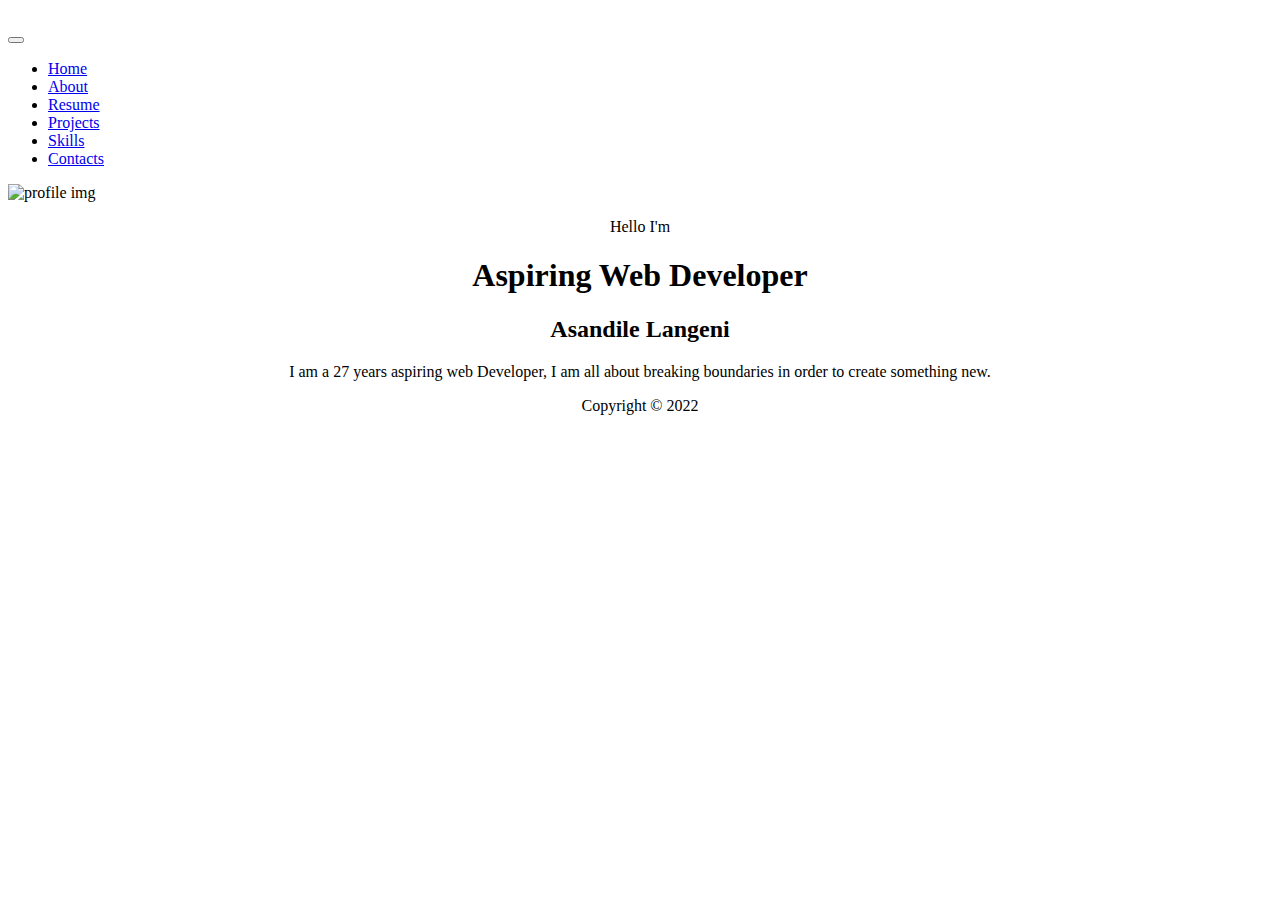
==== html/About.html @ 9c7fabc3 "second commit" ====
<!DOCTYPE html>
<html lang="en">
<head>
    <meta charset="UTF-8">
    <meta http-equiv="X-UA-Compatible" content="IE=edge">
    <meta name="viewport" content="width=device-width, initial-scale=1.0">
    <title>Document</title>
    <link href="https://cdn.jsdelivr.net/npm/bootstrap@5.2.2/dist/css/bootstrap.min.css" rel="stylesheet" integrity="sha384-Zenh87qX5JnK2Jl0vWa8Ck2rdkQ2Bzep5IDxbcnCeuOxjzrPF/et3URy9Bv1WTRi" crossorigin="anonymous">
<link rel="stylesheet" href="../styles/style.css">
<link rel="icon" href="https://i.postimg.cc/xCpZ3FsW/LA.webp" type="image/x-icon" />
</head>
<body class="bg-light">
  <!--Nav Start-->
  <nav class="navbar bg-light shadow-sm">
    <div class="container-lg">
      <a class="navbar-brand text-black fw-bold fs-4" href="../Index.html">
        <img class="logo" src="https://i.postimg.cc/44MyFfqS/Free-Sample-By-Wix.jpg" alt="">
      </a>
      <div class="dropdown">
        <button class="btn btn-secondary btn-dark px-3" type="button" data-bs-toggle="dropdown" aria-expanded="false">
            <span class="navbar-toggler-icon"></span>
         <i class="fas fa-bars"></i>
        </button>
        <ul class="dropdown-menu ">
          <li><a class="dropdown-item" href="../Index.html">Home</a></li>
          <li><a class="dropdown-item" href="About.html">About</a></li>
          <li><a class="dropdown-item" href="Resume.html">Resume</a></li>
          <li><a class="dropdown-item" href="Project.html">Projects</a></li>
          <li><a class="dropdown-item" href="Skills.html">Skills</a></li>
          <li><a class="dropdown-item" href="Contact.html">Contacts</a></li>
        </ul>
      </div>
    </div>
  </nav>
<!--Nav end--> <!--home section start-->
  <section class="home py-5"></section>
  <div class="container-lg">
    <div class="row min-vh-100 align-items-center align-content-center">
        <div class="col-md-6">
            <div class="home-img text-center">
                <img src="https://i.postimg.cc/bJPWBS18/t381-LPkw-400x400.jpg" class="rounded-circle mw-100" alt="profile img">
            </div>
        </div>
        <div class="homepage">
          <div class="col-md-6 order-md-first">
            <div class="home-text">
                <p class="text-muted mb-1">Hello I'm</p>
                
                <h1>Aspiring Web Developer</h1>
                <h2>Asandile Langeni</h2>
                <p class="mt-4 text-muted">I am a 27 years aspiring web Developer, I am all about breaking boundaries in order to create something new. </p>
                <a href="#portfolio" class="btn"></a>
            </div>
        </div>
    </div>
  </div>
        </div>
        



  <footer>
    <p>Copyright &copy; 2022</p>
</footer>
  <script src="https://cdn.jsdelivr.net/npm/bootstrap@5.2.2/dist/js/bootstrap.bundle.min.js" integrity="sha384-OERcA2EqjJCMA+/3y+gxIOqMEjwtxJY7qPCqsdltbNJuaOe923+mo//f6V8Qbsw3" crossorigin="anonymous"></script>
---- styles/style.css ----
*,
*::after
*::before {
    margin: 0%;
    padding: 0;
    box-sizing: border-box;
}
* {
    box-sizing: border-box;
  }
  
  
main {
    background-image: url('https://i.postimg.cc/DZkDgNdY/DN-too.jpg');
    background-repeat: no-repeat;
    background-size: cover;
    background-position: 0%;
    
  }
  /* The actual timeline (the vertical ruler) */
  .timeline {
    position: relative;
    max-width: 1200px;
    margin: 0 auto;
  }
  
  /* The actual timeline (the vertical ruler) */
  .timeline::after {
    content: '';
    position: absolute;
    width: 6px;
    background-color: white;
    top: 0;
    bottom: 0;
    left: 50%;
    margin-left: -3px;
  }
  
  /* Container around content */
  .container {
    padding: 10px 40px;
    position: relative;
    background-color: inherit;
    width: 50%;
  }
  
  /* The circles on the timeline */
  .container::after {
    content: '';
    position: absolute;
    width: 25px;
    height: 25px;
    right: -17px;
    background-color: white;
    border: 4px solid #FF9F55;
    top: 15px;
    border-radius: 50%;
    z-index: 1;
  }
  
  /* Place the container to the left */
  .left {
    left: 0;
  }
  
  /* Place the container to the right */
  .right {
    left: 50%;
  }
  
  /* Add arrows to the left container (pointing right) */
  .left::before {
    content: " ";
    height: 0;
    position: absolute;
    top: 22px;
    width: 0;
    z-index: 1;
    right: 30px;
    border: medium solid white;
    border-width: 10px 0 10px 10px;
    border-color: transparent transparent transparent white;
  }
  
  /* Add arrows to the right container (pointing left) */
  .right::before {
    content: " ";
    height: 0;
    position: absolute;
    top: 22px;
    width: 0;
    z-index: 1;
    left: 30px;
    border: medium solid white;
    border-width: 10px 10px 10px 0;
    border-color: transparent white transparent transparent;
  }
  
  /* Fix the circle for containers on the right side */
  .right::after {
    left: -16px;
  }
  
  /* The actual content */
  .content {
    padding: 20px 30px;
    background-color: white;
    position: relative;
    border-radius: 6px;
  }
  
  /* Media queries - Responsive timeline on screens less than 600px wide */
  @media screen and (max-width: 600px) {
    /* Place the timelime to the left */
    .timeline::after {
    left: 31px;
    }
    
    /* Full-width containers */
    .container {
    width: 100%;
    padding-left: 70px;
    padding-right: 25px;
    }
    
    /* Make sure that all arrows are pointing leftwards */
    .container::before {
    left: 60px;
    border: medium solid white;
    border-width: 10px 10px 10px 0;
    border-color: transparent white transparent transparent;
    }
  
    /* Make sure all circles are at the same spot */
    .left::after, .right::after {
    left: 15px;
    }
    
    /* Make all right containers behave like the left ones */
    .right {
    left: 0%;
    }
  }
  .logo {
    width: 3em;
  }
.homepage {}
h1, h2, p {
    display: absolute;
    text-align: center;
}
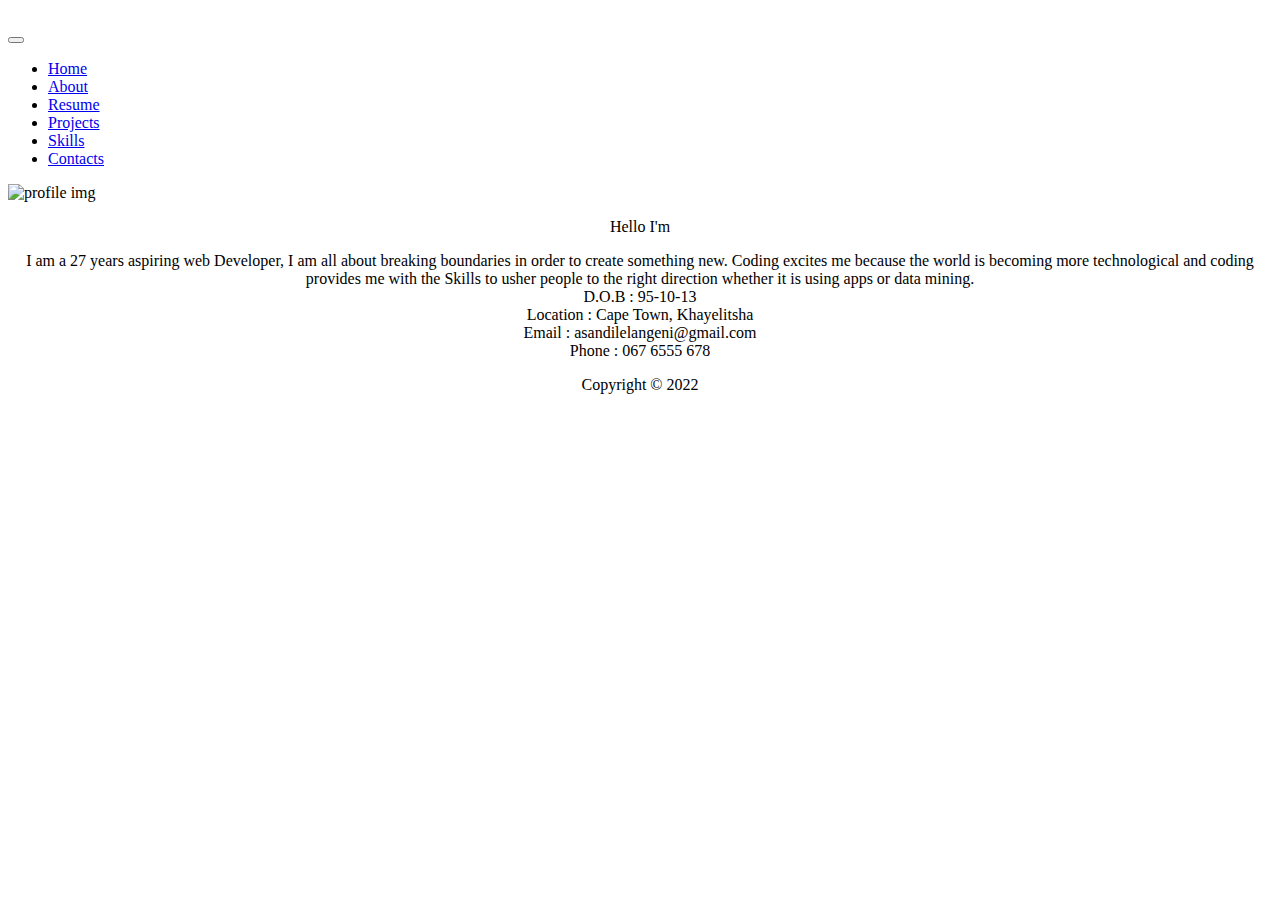
==== commit 2d886ba2: "third commit" ====
--- a/html/About.html
+++ b/html/About.html
@@ -3,11 +3,11 @@
 <head>
     <meta charset="UTF-8">
     <meta http-equiv="X-UA-Compatible" content="IE=edge">
-    <meta name="viewport" content="width=device-width, initial-scale=1.0">
+    <meta name="viewport" content="width=device-width, initial-scale=1.0, maximum-scale=1.0, user-scalable=no">
     <title>Document</title>
     <link href="https://cdn.jsdelivr.net/npm/bootstrap@5.2.2/dist/css/bootstrap.min.css" rel="stylesheet" integrity="sha384-Zenh87qX5JnK2Jl0vWa8Ck2rdkQ2Bzep5IDxbcnCeuOxjzrPF/et3URy9Bv1WTRi" crossorigin="anonymous">
-<link rel="stylesheet" href="../styles/style.css">
-<link rel="icon" href="https://i.postimg.cc/xCpZ3FsW/LA.webp" type="image/x-icon" />
+    <link rel="stylesheet" href="../styles/style.css">
+    <link rel="icon" href="https://i.postimg.cc/xCpZ3FsW/LA.webp" type="image/x-icon" />
 </head>
 <body class="bg-light">
   <!--Nav Start-->
@@ -32,8 +32,9 @@
       </div>
     </div>
   </nav>
-<!--Nav end--> <!--home section start-->
-  <section class="home py-5"></section>
+<!--Nav end--> 
+<!--About section start-->
+  <section class="About py-5"></section>
   <div class="container-lg">
     <div class="row min-vh-100 align-items-center align-content-center">
         <div class="col-md-6">
@@ -41,14 +42,15 @@
                 <img src="https://i.postimg.cc/bJPWBS18/t381-LPkw-400x400.jpg" class="rounded-circle mw-100" alt="profile img">
             </div>
         </div>
-        <div class="homepage">
+        <div class="about">
           <div class="col-md-6 order-md-first">
             <div class="home-text">
                 <p class="text-muted mb-1">Hello I'm</p>
-                
-                <h1>Aspiring Web Developer</h1>
-                <h2>Asandile Langeni</h2>
-                <p class="mt-4 text-muted">I am a 27 years aspiring web Developer, I am all about breaking boundaries in order to create something new. </p>
+                <p class="mt-4 text-muted">I am a 27 years aspiring web Developer, I am all about breaking boundaries in order to create something new. Coding excites me because the world is becoming more technological and coding provides me with the Skills to usher people to the right direction whether it is using apps or data mining. <br>
+                D.O.B   : 95-10-13 <br>
+                Location : Cape Town, Khayelitsha <br>
+                Email     : asandilelangeni@gmail.com <br>
+                Phone     : 067 6555 678 </p>
                 <a href="#portfolio" class="btn"></a>
             </div>
         </div>
--- a/styles/style.css
+++ b/styles/style.css
@@ -5,142 +5,138 @@
     padding: 0;
     box-sizing: border-box;
 }
-* {
-    box-sizing: border-box;
-  }
-  
-  
-main {
+
+/* main {
     background-image: url('https://i.postimg.cc/DZkDgNdY/DN-too.jpg');
     background-repeat: no-repeat;
     background-size: cover;
     background-position: 0%;
     
-  }
+  } */
   /* The actual timeline (the vertical ruler) */
-  .timeline {
-    position: relative;
-    max-width: 1200px;
-    margin: 0 auto;
+.timeline {
+  position: relative;
+  max-width: 1200px;
+  margin: 0 auto;
+}
+
+/* The actual timeline (the vertical ruler) */
+.timeline::after {
+  content: '';
+  position: absolute;
+  width: 6px;
+  background-color: darkgray;
+  top: 0;
+  bottom: 0;
+  left: 50%;
+  margin-left: -3px;
+}
+
+/* Container around content */
+.container {
+  padding: 10px 40px;
+  position: relative;
+  background-color: inherit;
+  width: 50%;
+}
+
+/* The circles on the timeline */
+.container::after {
+  content: '';
+  position: absolute;
+  width: 25px;
+  height: 25px;
+  right: -17px;
+  background-color: white;
+  border: 4px solid #FF9F55;
+  top: 15px;
+  border-radius: 50%;
+  z-index: 1;
+}
+
+/* Place the container to the left */
+.left {
+  left: -25%;
+}
+
+/* Place the container to the right */
+.right {
+  left: 25%;
+}
+
+/* Add arrows to the left container (pointing right) */
+.left::before {
+  content: " ";
+  height: 0;
+  position: absolute;
+  top: 22px;
+  width: 0;
+  z-index: 1;
+  right: 30px;
+  border: medium solid white;
+  border-width: 10px 0 10px 10px;
+  border-color: transparent transparent transparent white;
+}
+
+/* Add arrows to the right container (pointing left) */
+.right::before {
+  content: " ";
+  height: 0;
+  position: absolute;
+  top: 22px;
+  width: 0;
+  z-index: 1;
+  left: 30px;
+  border: medium solid white;
+  border-width: 10px 10px 10px 0;
+  border-color: transparent white transparent transparent;
+}
+
+/* Fix the circle for containers on the right side */
+.right::after {
+  left: -16px;
+}
+
+/* The actual content */
+.content {
+  /* padding: 20px 30px; */
+  background-color: white;
+  position: relative;
+  border-radius: 6px;
+}
+
+/* Media queries - Responsive timeline on screens less than 600px wide */
+@media screen and (max-width: 600px) {
+  /* Place the timelime to the left */
+  .timeline::after {
+  display: none;
   }
   
-  /* The actual timeline (the vertical ruler) */
-  .timeline::after {
-    content: '';
-    position: absolute;
-    width: 6px;
-    background-color: white;
-    top: 0;
-    bottom: 0;
-    left: 50%;
-    margin-left: -3px;
+  /* Full-width containers */
+  .container {
+  width: 100%;
+  padding-left: 70px;
+  padding-right: 25px;
   }
   
-  /* Container around content */
-  .container {
-    padding: 10px 40px;
-    position: relative;
-    background-color: inherit;
-    width: 50%;
+  /* Make sure that all arrows are pointing leftwards */
+  .container::before {
+  left: 60px;
+  border: medium solid white;
+  border-width: 10px 10px 10px 0;
+  border-color: transparent white transparent transparent;
+  }
+
+  /* Make sure all circles are at the same spot */
+  .left::after, .right::after {
+  left: 15px;
   }
   
-  /* The circles on the timeline */
-  .container::after {
-    content: '';
-    position: absolute;
-    width: 25px;
-    height: 25px;
-    right: -17px;
-    background-color: white;
-    border: 4px solid #FF9F55;
-    top: 15px;
-    border-radius: 50%;
-    z-index: 1;
+  /* Make all right containers behave like the left ones */
+  .right {
+  left: 0%;
   }
-  
-  /* Place the container to the left */
-  .left {
-    left: 0;
-  }
-  
-  /* Place the container to the right */
-  .right {
-    left: 50%;
-  }
-  
-  /* Add arrows to the left container (pointing right) */
-  .left::before {
-    content: " ";
-    height: 0;
-    position: absolute;
-    top: 22px;
-    width: 0;
-    z-index: 1;
-    right: 30px;
-    border: medium solid white;
-    border-width: 10px 0 10px 10px;
-    border-color: transparent transparent transparent white;
-  }
-  
-  /* Add arrows to the right container (pointing left) */
-  .right::before {
-    content: " ";
-    height: 0;
-    position: absolute;
-    top: 22px;
-    width: 0;
-    z-index: 1;
-    left: 30px;
-    border: medium solid white;
-    border-width: 10px 10px 10px 0;
-    border-color: transparent white transparent transparent;
-  }
-  
-  /* Fix the circle for containers on the right side */
-  .right::after {
-    left: -16px;
-  }
-  
-  /* The actual content */
-  .content {
-    padding: 20px 30px;
-    background-color: white;
-    position: relative;
-    border-radius: 6px;
-  }
-  
-  /* Media queries - Responsive timeline on screens less than 600px wide */
-  @media screen and (max-width: 600px) {
-    /* Place the timelime to the left */
-    .timeline::after {
-    left: 31px;
-    }
-    
-    /* Full-width containers */
-    .container {
-    width: 100%;
-    padding-left: 70px;
-    padding-right: 25px;
-    }
-    
-    /* Make sure that all arrows are pointing leftwards */
-    .container::before {
-    left: 60px;
-    border: medium solid white;
-    border-width: 10px 10px 10px 0;
-    border-color: transparent white transparent transparent;
-    }
-  
-    /* Make sure all circles are at the same spot */
-    .left::after, .right::after {
-    left: 15px;
-    }
-    
-    /* Make all right containers behave like the left ones */
-    .right {
-    left: 0%;
-    }
-  }
+}
   .logo {
     width: 3em;
   }
@@ -149,4 +145,13 @@
     display: absolute;
     text-align: center;
 }
-   
+section {
+  font-weight: bold;
+  position: relative;
+  animation: mymove 5s infinite;
+}
+#section {animation-timing-function: linear;}
+@keyframes mymove {
+  from {left: 0px;}
+  to {left: 300px;}
+}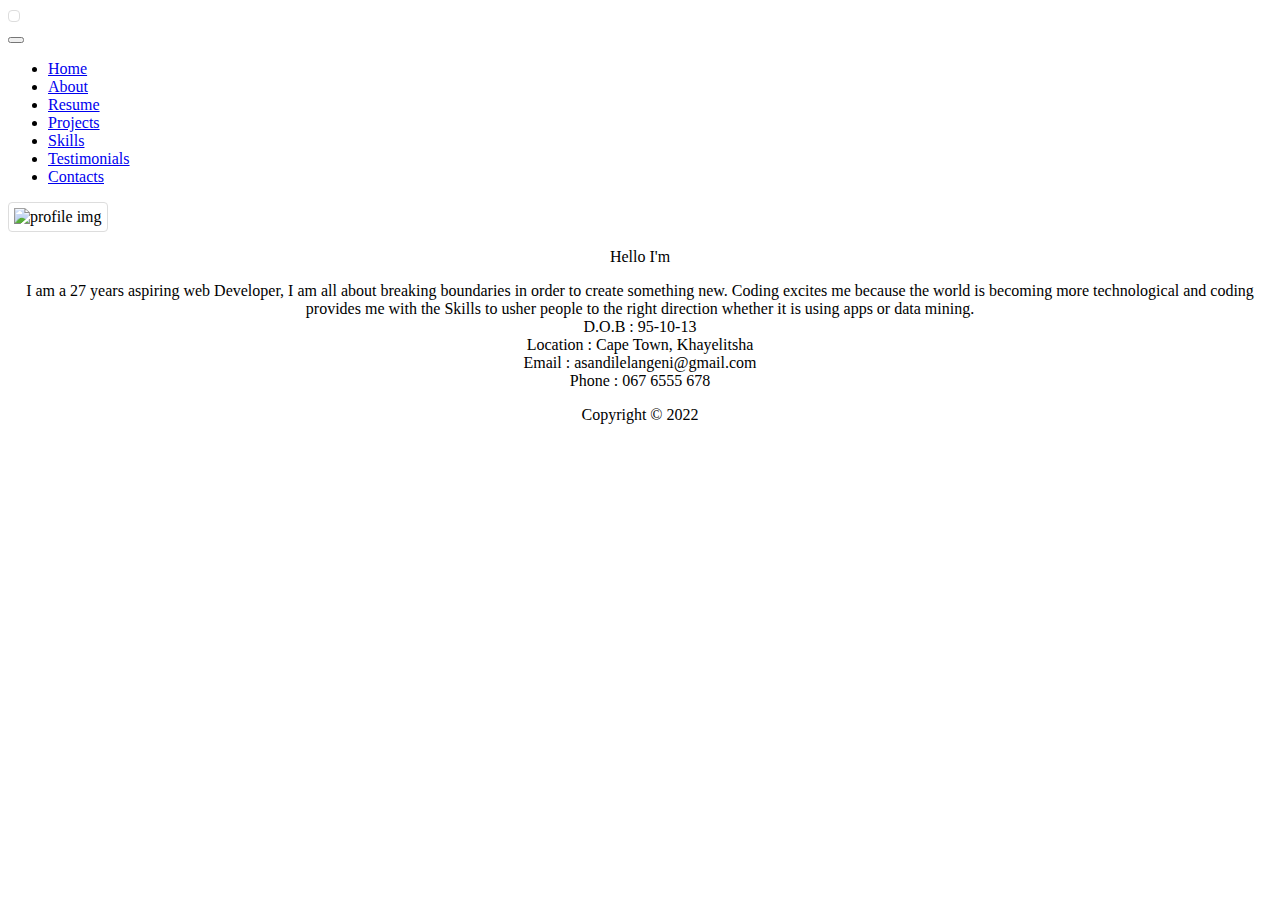
==== commit a285cef7: "Another one" ====
--- a/html/About.html
+++ b/html/About.html
@@ -9,7 +9,7 @@
     <link rel="stylesheet" href="../styles/style.css">
     <link rel="icon" href="https://i.postimg.cc/xCpZ3FsW/LA.webp" type="image/x-icon" />
 </head>
-<body class="bg-light">
+<body class="bg-dark">
   <!--Nav Start-->
   <nav class="navbar bg-light shadow-sm">
     <div class="container-lg">
@@ -27,41 +27,42 @@
           <li><a class="dropdown-item" href="Resume.html">Resume</a></li>
           <li><a class="dropdown-item" href="Project.html">Projects</a></li>
           <li><a class="dropdown-item" href="Skills.html">Skills</a></li>
+          <li><a class="dropdown-item" href="Testimonials.html">Testimonials</a></li>
           <li><a class="dropdown-item" href="Contact.html">Contacts</a></li>
         </ul>
       </div>
     </div>
   </nav>
 <!--Nav end--> 
-<!--About section start-->
-  <section class="About py-5"></section>
-  <div class="container-lg">
-    <div class="row min-vh-100 align-items-center align-content-center">
-        <div class="col-md-6">
-            <div class="home-img text-center">
-                <img src="https://i.postimg.cc/bJPWBS18/t381-LPkw-400x400.jpg" class="rounded-circle mw-100" alt="profile img">
-            </div>
-        </div>
-        <div class="about">
-          <div class="col-md-6 order-md-first">
-            <div class="home-text">
-                <p class="text-muted mb-1">Hello I'm</p>
-                <p class="mt-4 text-muted">I am a 27 years aspiring web Developer, I am all about breaking boundaries in order to create something new. Coding excites me because the world is becoming more technological and coding provides me with the Skills to usher people to the right direction whether it is using apps or data mining. <br>
-                D.O.B   : 95-10-13 <br>
-                Location : Cape Town, Khayelitsha <br>
-                Email     : asandilelangeni@gmail.com <br>
-                Phone     : 067 6555 678 </p>
-                <a href="#portfolio" class="btn"></a>
-            </div>
-        </div>
+  <!--About section start-->
+    <section class="About py-5"></section>
+    <div class="container-lg">
+      <div class="row min-vh-100 align-items-center align-content-center">
+          <div class="col-md-6">
+              <div class="home-img text-center">
+                  <img src="https://i.postimg.cc/bJPWBS18/t381-LPkw-400x400.jpg" class="rounded-circle mw-100" alt="profile img">
+              </div>
+          </div>
+          <div class="about">
+            <div class="col-md-6 order-md-first">
+              <div class="home-text">
+                  <p class="text-muted mb-1">Hello I'm</p>
+                  <p class="mt-4 text-muted">I am a 27 years aspiring web Developer, I am all about breaking boundaries in order to create something new. Coding excites me because the world is becoming more technological and coding provides me with the Skills to usher people to the right direction whether it is using apps or data mining. <br>
+                  D.O.B   : 95-10-13 <br>
+                  Location : Cape Town, Khayelitsha <br>
+                  Email     : asandilelangeni@gmail.com <br>
+                  Phone     : 067 6555 678 </p>
+                  <a href="#portfolio" class="btn"></a>
+              </div>
+          </div>
+      </div>
     </div>
-  </div>
-        </div>
-        
+          </div>
+          
 
 
 
-  <footer>
-    <p>Copyright &copy; 2022</p>
-</footer>
-  <script src="https://cdn.jsdelivr.net/npm/bootstrap@5.2.2/dist/js/bootstrap.bundle.min.js" integrity="sha384-OERcA2EqjJCMA+/3y+gxIOqMEjwtxJY7qPCqsdltbNJuaOe923+mo//f6V8Qbsw3" crossorigin="anonymous"></script>+    <footer>
+      <p>Copyright &copy; 2022</p>
+  </footer>
+    <script src="https://cdn.jsdelivr.net/npm/bootstrap@5.2.2/dist/js/bootstrap.bundle.min.js" integrity="sha384-OERcA2EqjJCMA+/3y+gxIOqMEjwtxJY7qPCqsdltbNJuaOe923+mo//f6V8Qbsw3" crossorigin="anonymous"></script>--- a/styles/style.css
+++ b/styles/style.css
@@ -6,13 +6,13 @@
     box-sizing: border-box;
 }
 
-/* main {
-    background-image: url('https://i.postimg.cc/DZkDgNdY/DN-too.jpg');
+ body {
+    background-image: url('https://i.postimg.cc/3R6zjjtY/grey.jpg');
     background-repeat: no-repeat;
     background-size: cover;
     background-position: 0%;
     
-  } */
+  } 
   /* The actual timeline (the vertical ruler) */
 .timeline {
   position: relative;
@@ -41,7 +41,7 @@
 }
 
 /* The circles on the timeline */
-.container::after {
+.timeline .container::after {
   content: '';
   position: absolute;
   width: 25px;
@@ -106,7 +106,7 @@
 }
 
 /* Media queries - Responsive timeline on screens less than 600px wide */
-@media screen and (max-width: 600px) {
+@media screen and (max-width: 300px) {
   /* Place the timelime to the left */
   .timeline::after {
   display: none;
@@ -154,4 +154,22 @@
 @keyframes mymove {
   from {left: 0px;}
   to {left: 300px;}
-}+}
+img {
+  border: 1px solid #ddd;
+  border-radius: 4px;
+  padding: 5px;
+  width: 150px;
+}
+.card-group {
+  display: grid;
+  grid-template-columns: repeat(5, 1fr);
+  gap: 20px;
+  justify-content: center;
+  align-items: center;
+  margin-top: 50px;
+}
+
+
+
+
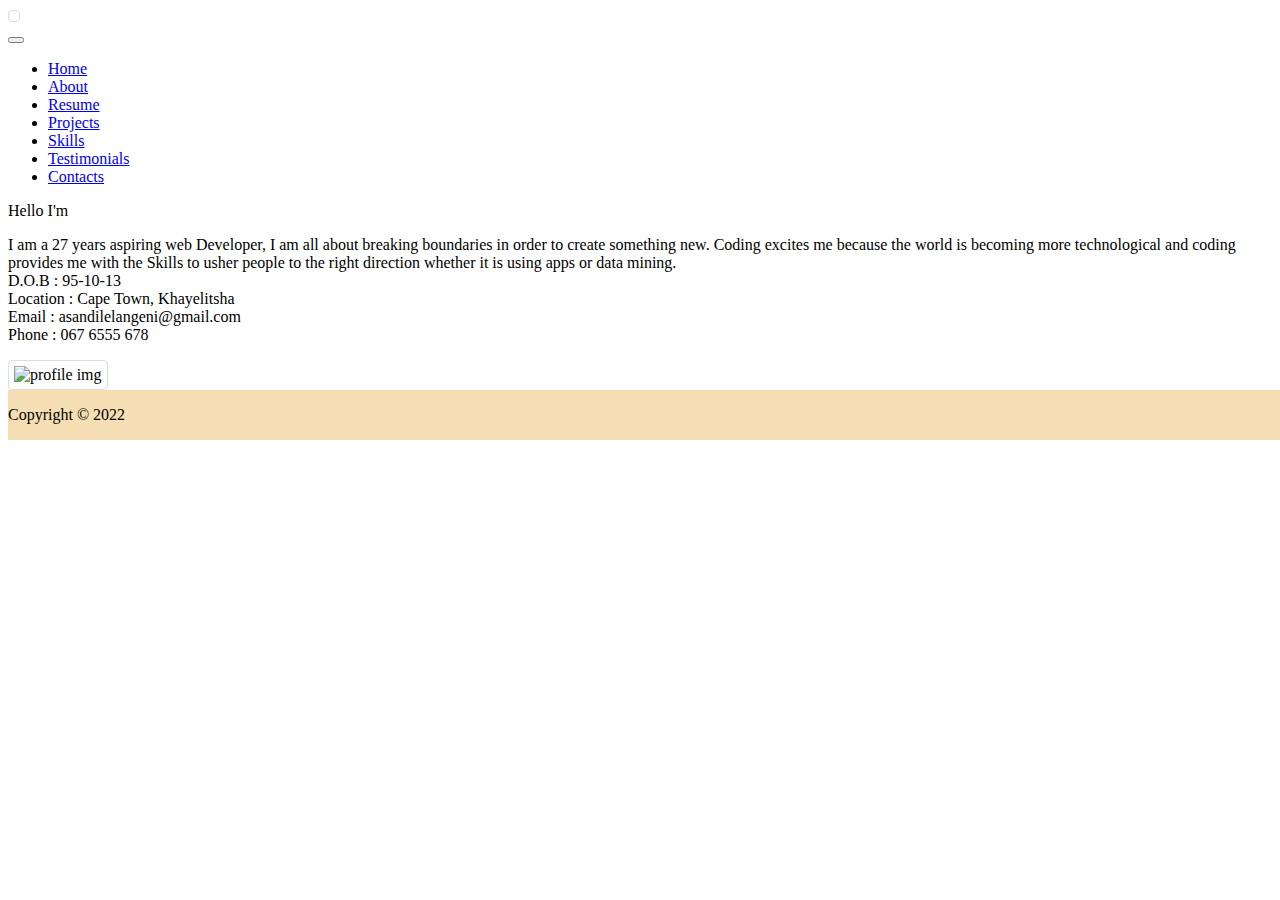
==== commit 6b771c26: "another one" ====
--- a/html/About.html
+++ b/html/About.html
@@ -35,34 +35,25 @@
   </nav>
 <!--Nav end--> 
   <!--About section start-->
-    <section class="About py-5"></section>
-    <div class="container-lg">
-      <div class="row min-vh-100 align-items-center align-content-center">
-          <div class="col-md-6">
-              <div class="home-img text-center">
-                  <img src="https://i.postimg.cc/bJPWBS18/t381-LPkw-400x400.jpg" class="rounded-circle mw-100" alt="profile img">
-              </div>
-          </div>
-          <div class="about">
-            <div class="col-md-6 order-md-first">
-              <div class="home-text">
-                  <p class="text-muted mb-1">Hello I'm</p>
-                  <p class="mt-4 text-muted">I am a 27 years aspiring web Developer, I am all about breaking boundaries in order to create something new. Coding excites me because the world is becoming more technological and coding provides me with the Skills to usher people to the right direction whether it is using apps or data mining. <br>
-                  D.O.B   : 95-10-13 <br>
-                  Location : Cape Town, Khayelitsha <br>
-                  Email     : asandilelangeni@gmail.com <br>
-                  Phone     : 067 6555 678 </p>
-                  <a href="#portfolio" class="btn"></a>
-              </div>
-          </div>
+    <main>
+      <div class="row min-vh-100 align-items-center d-f align-content-center">
+        <div class="col">
+          <p class="text-muted mb-1">Hello I'm</p>
+                      <p class="mt-4 text-muted">I am a 27 years aspiring web Developer, I am all about breaking boundaries in order to create something new. Coding excites me because the world is becoming more technological and coding provides me with the Skills to usher people to the right direction whether it is using apps or data mining. <br>
+                      D.O.B   : 95-10-13 <br>
+                      Location : Cape Town, Khayelitsha <br>
+                      Email     : asandilelangeni@gmail.com <br>
+                      Phone     : 067 6555 678 </p>
+    
+        </div>
+        <div class="col">
+          <img src="https://i.postimg.cc/bJPWBS18/t381-LPkw-400x400.jpg" class="rounded-circle mw-100" alt="profile img">
+        </div>
       </div>
-    </div>
-          </div>
-          
-
-
-
+    </main>
     <footer>
       <p>Copyright &copy; 2022</p>
   </footer>
-    <script src="https://cdn.jsdelivr.net/npm/bootstrap@5.2.2/dist/js/bootstrap.bundle.min.js" integrity="sha384-OERcA2EqjJCMA+/3y+gxIOqMEjwtxJY7qPCqsdltbNJuaOe923+mo//f6V8Qbsw3" crossorigin="anonymous"></script>+    <script src="https://cdn.jsdelivr.net/npm/bootstrap@5.2.2/dist/js/bootstrap.bundle.min.js" integrity="sha384-OERcA2EqjJCMA+/3y+gxIOqMEjwtxJY7qPCqsdltbNJuaOe923+mo//f6V8Qbsw3" crossorigin="anonymous"></script>
+</body>
+</html>--- a/styles/style.css
+++ b/styles/style.css
@@ -6,13 +6,13 @@
     box-sizing: border-box;
 }
 
- body {
-    background-image: url('https://i.postimg.cc/3R6zjjtY/grey.jpg');
+ /* body {
+    background-image: url('https://i.postimg.cc/7bvNPZP1/tim-mossholder-q093c-Nh-4-Q0-unsplash.jpg');
     background-repeat: no-repeat;
     background-size: cover;
     background-position: 0%;
     
-  } 
+  }  */
   /* The actual timeline (the vertical ruler) */
 .timeline {
   position: relative;
@@ -106,11 +106,23 @@
 }
 
 /* Media queries - Responsive timeline on screens less than 600px wide */
-@media screen and (max-width: 300px) {
+@media screen and (max-width: 720px) {
   /* Place the timelime to the left */
-  .timeline::after {
+  .left::after , .left::before {
+    display: none !important; 
+  }
+
+  .left {
+    width: 100vw !important;
+    background-color: orange;
+  }
+
+
+
+  .timeline::after, ::before {
   display: none;
   }
+
   
   /* Full-width containers */
   .container {
@@ -140,9 +152,8 @@
   .logo {
     width: 3em;
   }
-.homepage {}
-h1, h2, p {
-    display: absolute;
+.homepage h1 h2{
+    /* display: ; */
     text-align: center;
 }
 section {
@@ -155,21 +166,34 @@
   from {left: 0px;}
   to {left: 300px;}
 }
-img {
+ img {
   border: 1px solid #ddd;
   border-radius: 4px;
   padding: 5px;
   width: 150px;
 }
 .card-group {
-  display: grid;
+  display: wrap;
   grid-template-columns: repeat(5, 1fr);
   gap: 20px;
   justify-content: center;
   align-items: center;
   margin-top: 50px;
 }
-
-
-
-
+.card-group{
+  display: flex;
+}
+@media screen and (max-width: 900px) {
+  .card-group{
+    flex-direction: column;
+  }
+  
+}
+footer {
+  background-color: wheat;
+  position: absolute;
+  width: 100vw;
+}
+h1, h2 {
+  text-align: center;
+}
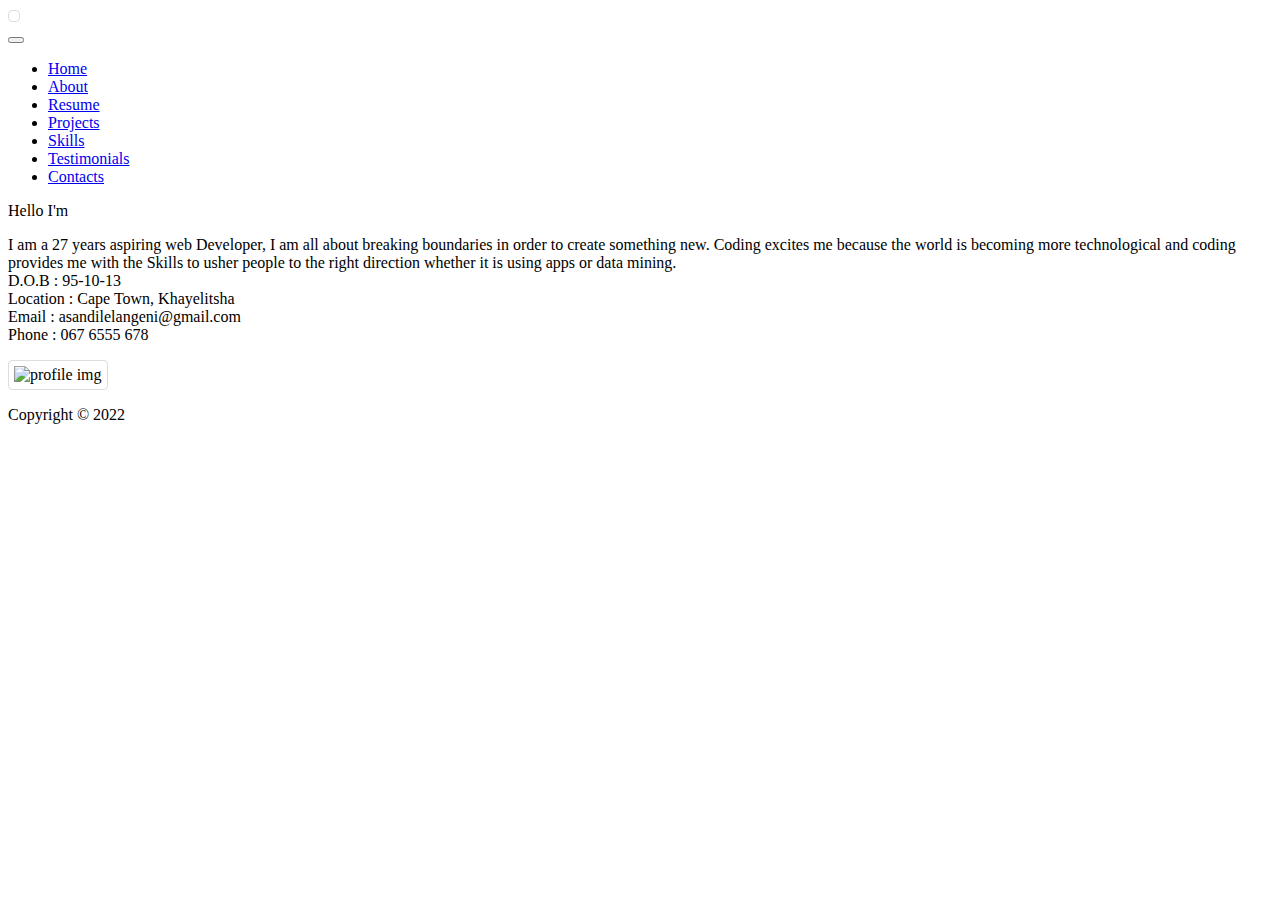
==== commit b51f048b: "Asandile" ====
--- a/html/About.html
+++ b/html/About.html
@@ -11,13 +11,13 @@
 </head>
 <body class="bg-dark">
   <!--Nav Start-->
-  <nav class="navbar bg-light shadow-sm">
+  <nav class="navbar bg-dark shadow-sm">
     <div class="container-lg">
       <a class="navbar-brand text-black fw-bold fs-4" href="../Index.html">
         <img class="logo" src="https://i.postimg.cc/44MyFfqS/Free-Sample-By-Wix.jpg" alt="">
       </a>
       <div class="dropdown">
-        <button class="btn btn-secondary btn-dark px-3" type="button" data-bs-toggle="dropdown" aria-expanded="false">
+        <button class="btn btn-secondary btn-light px-3" type="button" data-bs-toggle="dropdown" aria-expanded="false">
             <span class="navbar-toggler-icon"></span>
          <i class="fas fa-bars"></i>
         </button>
--- a/styles/style.css
+++ b/styles/style.css
@@ -6,13 +6,13 @@
     box-sizing: border-box;
 }
 
- /* body {
+ body {
     background-image: url('https://i.postimg.cc/7bvNPZP1/tim-mossholder-q093c-Nh-4-Q0-unsplash.jpg');
     background-repeat: no-repeat;
     background-size: cover;
     background-position: 0%;
     
-  }  */
+  } 
   /* The actual timeline (the vertical ruler) */
 .timeline {
   position: relative;
@@ -112,14 +112,7 @@
     display: none !important; 
   }
 
-  .left {
-    width: 100vw !important;
-    background-color: orange;
-  }
-
-
-
-  .timeline::after, ::before {
+  .timeline::after {
   display: none;
   }
 
@@ -189,11 +182,15 @@
   }
   
 }
-footer {
+/* footer {
   background-color: wheat;
   position: absolute;
   width: 100vw;
-}
+} */
 h1, h2 {
   text-align: center;
 }
+#form{
+  width: 35rem;
+  margin: auto;
+}
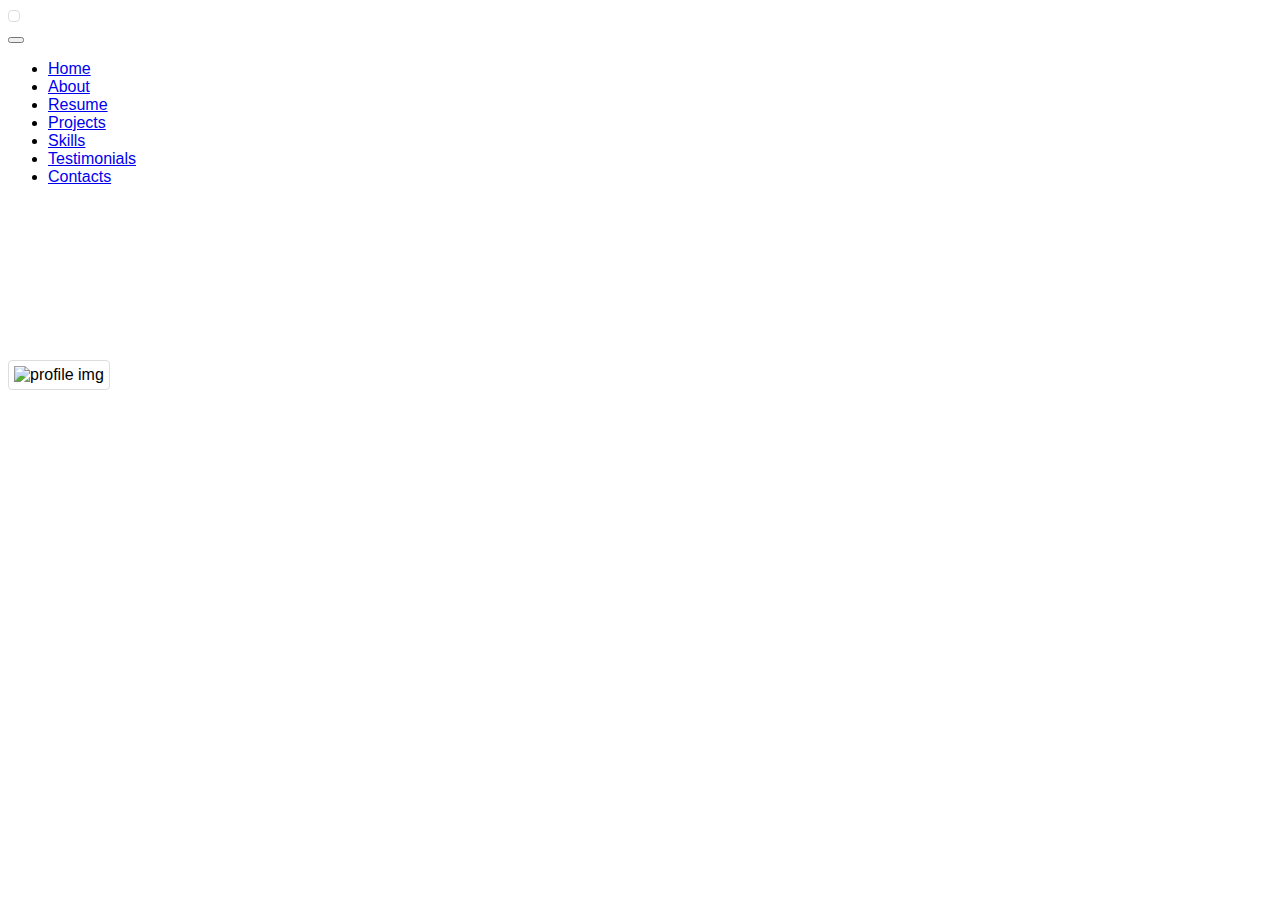
==== commit 81438995: "another one" ====
--- a/html/About.html
+++ b/html/About.html
@@ -38,8 +38,8 @@
     <main>
       <div class="row min-vh-100 align-items-center d-f align-content-center">
         <div class="col">
-          <p class="text-muted mb-1">Hello I'm</p>
-                      <p class="mt-4 text-muted">I am a 27 years aspiring web Developer, I am all about breaking boundaries in order to create something new. Coding excites me because the world is becoming more technological and coding provides me with the Skills to usher people to the right direction whether it is using apps or data mining. <br>
+          <p class=" mb-1" id="about-p1">Hello I'm</p>
+                      <p class="mt-4 " id="about-p">I am a 27 years aspiring web Developer, I am all about breaking boundaries in order to create something new. Coding excites me because the world is becoming more technological and coding provides me with the Skills to usher people to the right direction whether it is using apps or data mining. <br>
                       D.O.B   : 95-10-13 <br>
                       Location : Cape Town, Khayelitsha <br>
                       Email     : asandilelangeni@gmail.com <br>
--- a/styles/style.css
+++ b/styles/style.css
@@ -11,8 +11,8 @@
     background-repeat: no-repeat;
     background-size: cover;
     background-position: 0%;
-    
-  } 
+    font-family: Arial, Helvetica, sans-serif;
+ }
   /* The actual timeline (the vertical ruler) */
 .timeline {
   position: relative;
@@ -115,6 +115,12 @@
   .timeline::after {
   display: none;
   }
+  .timeline .container::after{
+    opacity: 0;
+  }
+  .right, .left{
+    left: 0%;
+  }
 
   
   /* Full-width containers */
@@ -153,11 +159,26 @@
   font-weight: bold;
   position: relative;
   animation: mymove 5s infinite;
+  width: 100%;
 }
 #section {animation-timing-function: linear;}
 @keyframes mymove {
-  from {left: 0px;}
-  to {left: 300px;}
+  from {left: 0%;}
+  to {left: 40%;}
+}
+.container-md, .py-5 {
+  width: fit-content;
+}
+@keyframes home-animation {
+  from {top: -200px;}
+  to {top: 0;}
+  
+}
+
+  
+
+.row {
+  width: fit-content;
 }
  img {
   border: 1px solid #ddd;
@@ -165,14 +186,7 @@
   padding: 5px;
   width: 150px;
 }
-.card-group {
-  display: wrap;
-  grid-template-columns: repeat(5, 1fr);
-  gap: 20px;
-  justify-content: center;
-  align-items: center;
-  margin-top: 50px;
-}
+
 .card-group{
   display: flex;
 }
@@ -182,11 +196,21 @@
   }
   
 }
-/* footer {
-  background-color: wheat;
-  position: absolute;
-  width: 100vw;
-} */
+
+@media screen and (max-width: 500px) {
+  section{
+    position: relative;
+    animation-name: home-animation;
+    animation-duration: 4s;
+    animation-iteration-count: infinite;
+    /* animation-timing-function: linear; */
+
+  }
+  
+}
+footer {
+ color: white;
+}
 h1, h2 {
   text-align: center;
 }
@@ -194,3 +218,16 @@
   width: 35rem;
   margin: auto;
 }
+.card #Reece-img {
+  height: 12rem;
+  object-fit: cover;
+  object-position: top;
+  background-position: center;
+}
+#about-p, #about-p1 {
+  color: white;
+}
+h1, h2 {
+  color: white;
+}
+
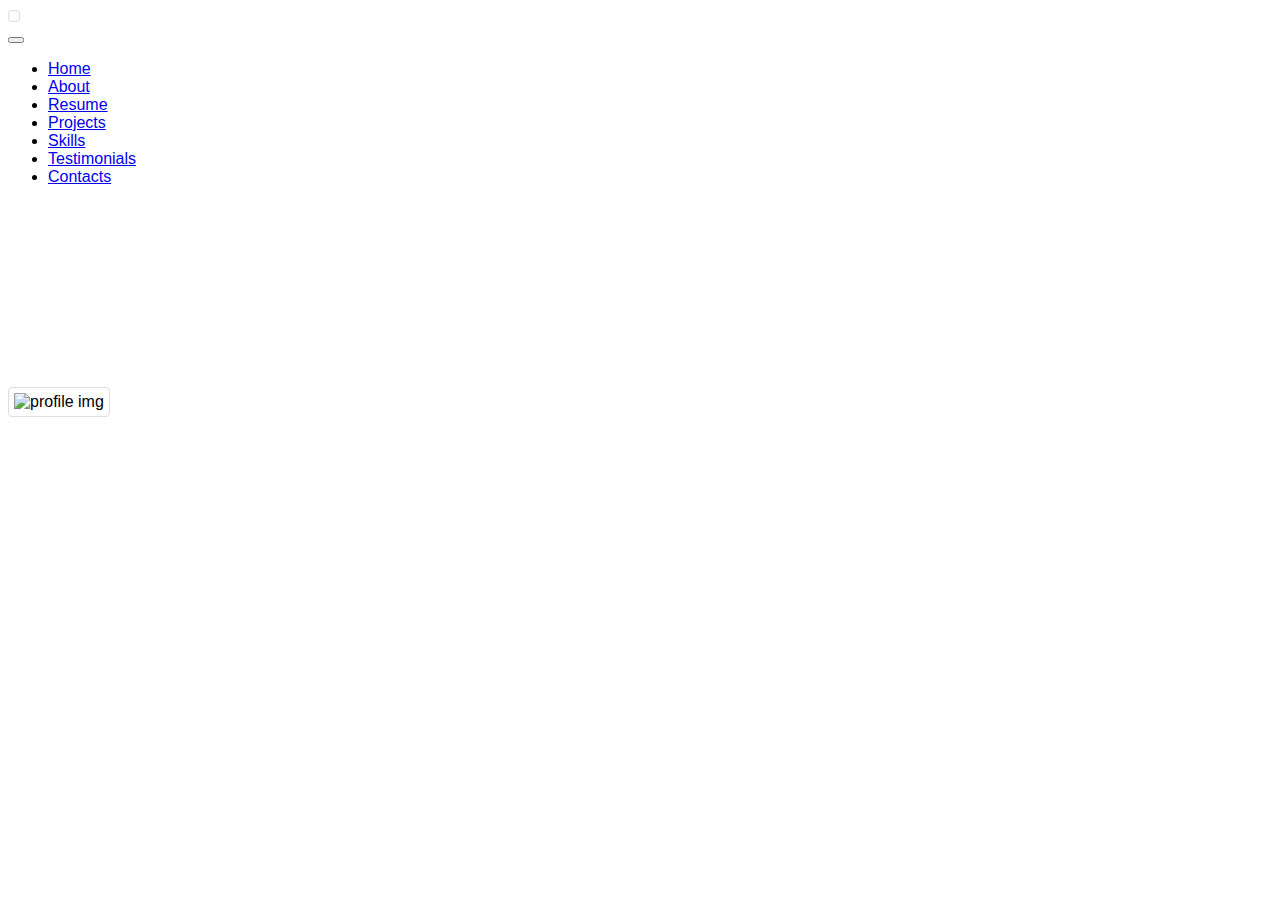
==== commit e88c1ba3: "another one" ====
--- a/html/About.html
+++ b/html/About.html
@@ -1,59 +1,58 @@
-<!DOCTYPE html>
-<html lang="en">
-<head>
-    <meta charset="UTF-8">
-    <meta http-equiv="X-UA-Compatible" content="IE=edge">
-    <meta name="viewport" content="width=device-width, initial-scale=1.0, maximum-scale=1.0, user-scalable=no">
-    <title>Document</title>
-    <link href="https://cdn.jsdelivr.net/npm/bootstrap@5.2.2/dist/css/bootstrap.min.css" rel="stylesheet" integrity="sha384-Zenh87qX5JnK2Jl0vWa8Ck2rdkQ2Bzep5IDxbcnCeuOxjzrPF/et3URy9Bv1WTRi" crossorigin="anonymous">
-    <link rel="stylesheet" href="../styles/style.css">
-    <link rel="icon" href="https://i.postimg.cc/xCpZ3FsW/LA.webp" type="image/x-icon" />
-</head>
-<body class="bg-dark">
-  <!--Nav Start-->
-  <nav class="navbar bg-dark shadow-sm">
-    <div class="container-lg">
-      <a class="navbar-brand text-black fw-bold fs-4" href="../Index.html">
-        <img class="logo" src="https://i.postimg.cc/44MyFfqS/Free-Sample-By-Wix.jpg" alt="">
-      </a>
-      <div class="dropdown">
-        <button class="btn btn-secondary btn-light px-3" type="button" data-bs-toggle="dropdown" aria-expanded="false">
-            <span class="navbar-toggler-icon"></span>
-         <i class="fas fa-bars"></i>
-        </button>
-        <ul class="dropdown-menu ">
-          <li><a class="dropdown-item" href="../Index.html">Home</a></li>
-          <li><a class="dropdown-item" href="About.html">About</a></li>
-          <li><a class="dropdown-item" href="Resume.html">Resume</a></li>
-          <li><a class="dropdown-item" href="Project.html">Projects</a></li>
-          <li><a class="dropdown-item" href="Skills.html">Skills</a></li>
-          <li><a class="dropdown-item" href="Testimonials.html">Testimonials</a></li>
-          <li><a class="dropdown-item" href="Contact.html">Contacts</a></li>
-        </ul>
-      </div>
-    </div>
-  </nav>
-<!--Nav end--> 
-  <!--About section start-->
-    <main>
-      <div class="row min-vh-100 align-items-center d-f align-content-center">
-        <div class="col">
-          <p class=" mb-1" id="about-p1">Hello I'm</p>
-                      <p class="mt-4 " id="about-p">I am a 27 years aspiring web Developer, I am all about breaking boundaries in order to create something new. Coding excites me because the world is becoming more technological and coding provides me with the Skills to usher people to the right direction whether it is using apps or data mining. <br>
-                      D.O.B   : 95-10-13 <br>
-                      Location : Cape Town, Khayelitsha <br>
-                      Email     : asandilelangeni@gmail.com <br>
-                      Phone     : 067 6555 678 </p>
-    
-        </div>
-        <div class="col">
-          <img src="https://i.postimg.cc/bJPWBS18/t381-LPkw-400x400.jpg" class="rounded-circle mw-100" alt="profile img">
+  <!DOCTYPE html>
+  <html lang="en">
+  <head>
+      <meta charset="UTF-8">
+      <meta http-equiv="X-UA-Compatible" content="IE=edge">
+      <meta name="viewport" content="width=device-width, initial-scale=1.0, maximum-scale=1.0, user-scalable=no">
+      <title>Portfolio</title>
+      <link href="https://cdn.jsdelivr.net/npm/bootstrap@5.2.2/dist/css/bootstrap.min.css" rel="stylesheet" integrity="sha384-Zenh87qX5JnK2Jl0vWa8Ck2rdkQ2Bzep5IDxbcnCeuOxjzrPF/et3URy9Bv1WTRi" crossorigin="anonymous">
+      <link rel="stylesheet" href="../styles/style.css">
+      <link rel="icon" href="https://i.postimg.cc/xCpZ3FsW/LA.webp" type="image/x-icon" />
+  </head>
+  <body class="bg-dark">
+    <!--Nav Start-->
+    <nav class="navbar bg-dark shadow-sm">
+      <div class="container-lg">
+        <a class="navbar-brand text-black fw-bold fs-4" href="../Index.html">
+          <img class="logo" src="https://i.postimg.cc/44MyFfqS/Free-Sample-By-Wix.jpg" alt="">
+        </a>
+        <div class="dropdown">
+          <button class="btn btn-secondary btn-light px-3" type="button" data-bs-toggle="dropdown" aria-expanded="false">
+              <span class="navbar-toggler-icon"></span>
+          <i class="fas fa-bars"></i>
+          </button>
+          <ul class="dropdown-menu ">
+            <li><a class="dropdown-item" href="../Index.html">Home</a></li>
+            <li><a class="dropdown-item" href="About.html">About</a></li>
+            <li><a class="dropdown-item" href="Resume.html">Resume</a></li>
+            <li><a class="dropdown-item" href="Project.html">Projects</a></li>
+            <li><a class="dropdown-item" href="Skills.html">Skills</a></li>
+            <li><a class="dropdown-item" href="Testimonials.html">Testimonials</a></li>
+            <li><a class="dropdown-item" href="Contact.html">Contacts</a></li>
+          </ul>
         </div>
       </div>
-    </main>
-    <footer>
-      <p>Copyright &copy; 2022</p>
-  </footer>
-    <script src="https://cdn.jsdelivr.net/npm/bootstrap@5.2.2/dist/js/bootstrap.bundle.min.js" integrity="sha384-OERcA2EqjJCMA+/3y+gxIOqMEjwtxJY7qPCqsdltbNJuaOe923+mo//f6V8Qbsw3" crossorigin="anonymous"></script>
-</body>
-</html>+    </nav>
+  <!--Nav end--> 
+    <!--About section start-->
+      <main>
+        <div class="row min-vh-100 align-items-center d-f align-content-center">
+          <div class="col">
+            <p class=" mb-1" id="about-p1">Hello I'm</p>
+                        <p class="mt-4 " id="about-p">I am a 27 years aspiring web Developer, I am all about breaking boundaries in order to create something new. Coding excites me because the world is becoming more technological and coding provides me with the Skills to usher people to the right direction whether it is using apps or data mining. <br>
+                        D.O.B   : 95-10-13 <br>
+                        Location : Cape Town, Khayelitsha <br>
+                        Email     : asandilelangeni@gmail.com <br>
+                        Phone     : 067 6555 678 </p>
+            </div>
+          <div class="col">
+            <img src="https://i.postimg.cc/bJPWBS18/t381-LPkw-400x400.jpg" class="rounded-circle mw-100" alt="profile img">
+          </div>
+        </div>
+      </main>
+      <footer>
+        <p>Copyright &copy; 2022</p>
+    </footer>
+      <script src="https://cdn.jsdelivr.net/npm/bootstrap@5.2.2/dist/js/bootstrap.bundle.min.js" integrity="sha384-OERcA2EqjJCMA+/3y+gxIOqMEjwtxJY7qPCqsdltbNJuaOe923+mo//f6V8Qbsw3" crossorigin="anonymous"></script>
+  </body>
+  </html>--- a/styles/style.css
+++ b/styles/style.css
@@ -226,6 +226,7 @@
 }
 #about-p, #about-p1 {
   color: white;
+  font-size: large;
 }
 h1, h2 {
   color: white;
